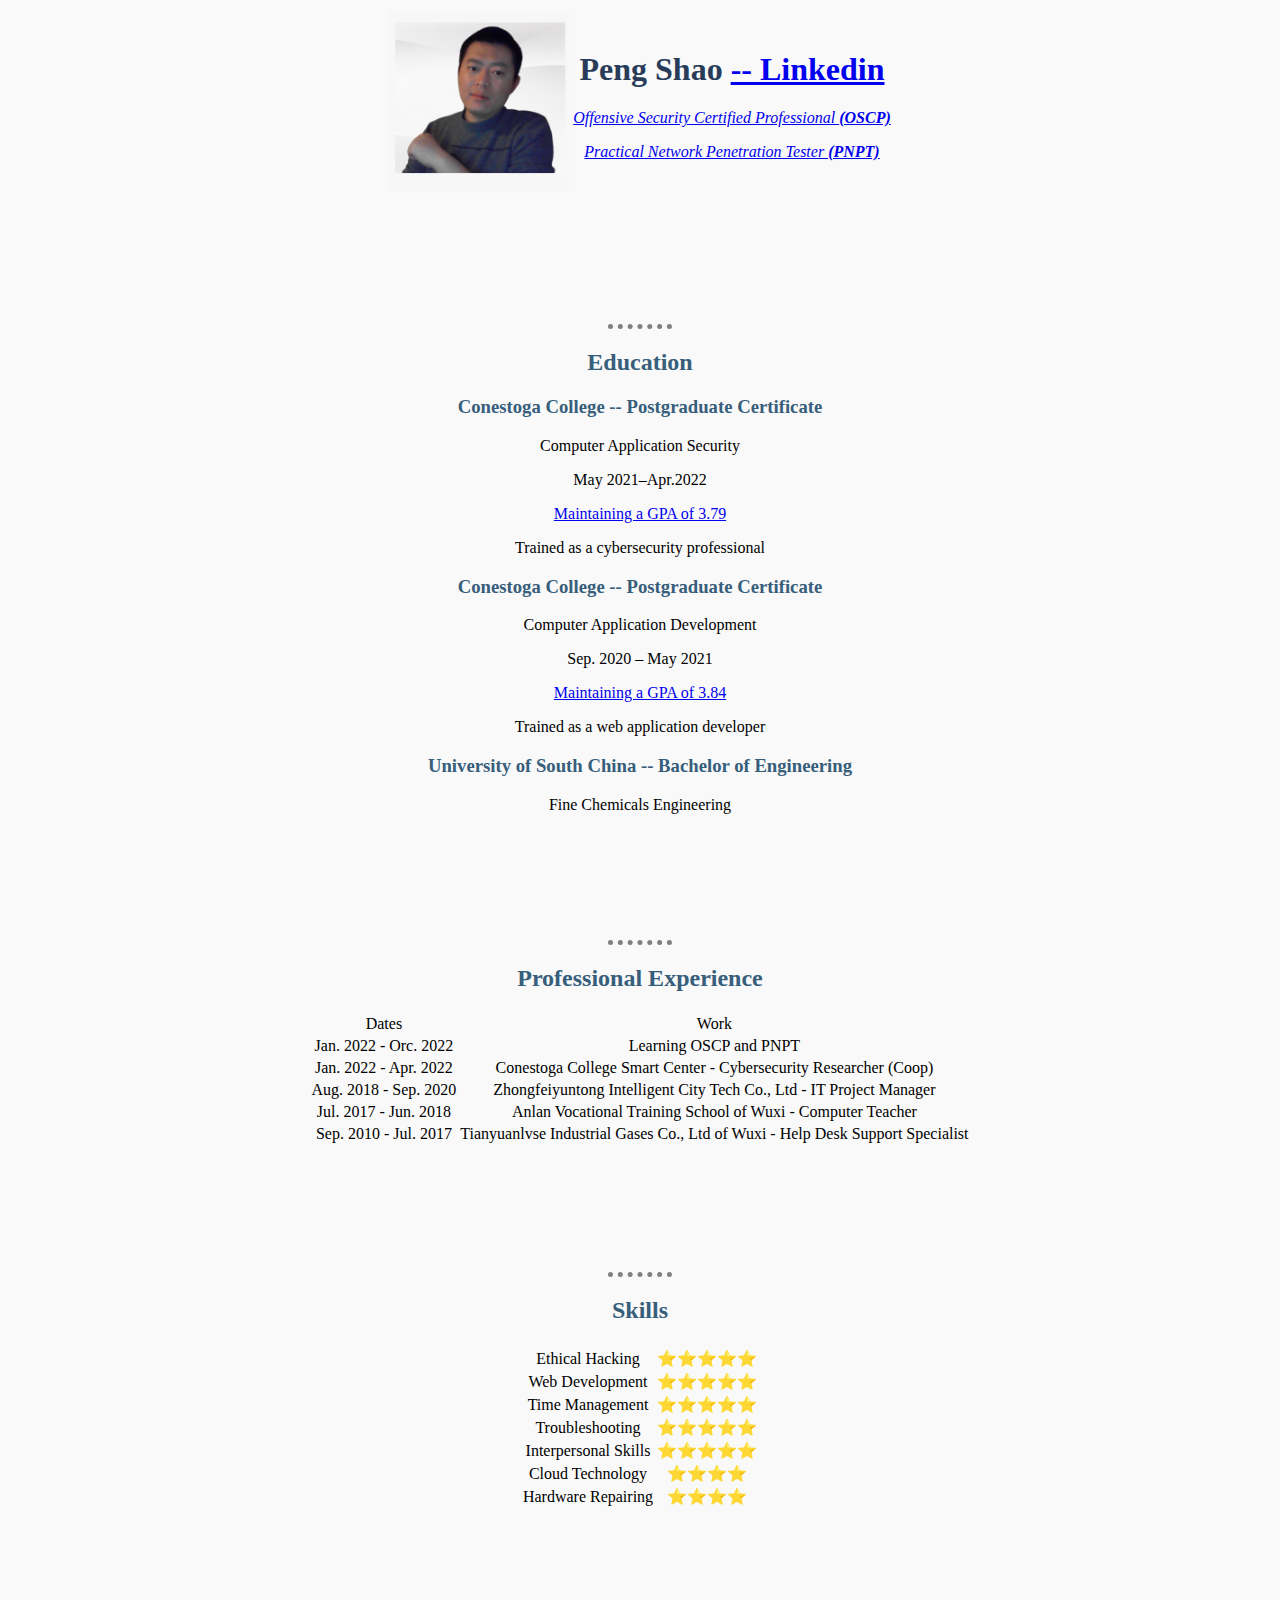
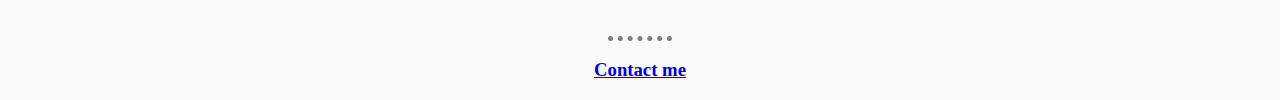
==== index.html @ 9095ded0 "Add files via upload" ====
<!DOCTYPE html>
<html lang="en" dir="ltr">

<head>
  <meta charset="utf-8">
  <title>Peng's Personal Site</title>
  <link rel="stylesheet" href="css/styles.css">
</head>

<body>
  <table class="center" cellspeacing="20">
    <tr>
      <td>
        <img src="images/PengShao.jpeg" alt="image of Peng Shao" height="180" />
      </td>
      <td>
        <h1><strong>Peng Shao </strong><a href="https://www.linkedin.com/in/pengshao2021/">-- Linkedin</a></h1>
        <p>
          <em><a href="https://www.credential.net/da555b03-465d-4845-a9d4-93d9bc0ba886#gs.jepegs">Offensive Security Certified Professional <strong>(OSCP)</strong></a></em>
        </p>
        <P>
          <em><a href="https://www.credential.net/356238a7-2fe8-4742-b298-aead39793b3e#gs.jepg2a">Practical Network Penetration Tester <strong>(PNPT)</strong></a></em>
        </P>
      </td>
    </tr>
  </table>
  <hr />
  <h2>Education</h2>

  <h3>Conestoga College -- <strong>Postgraduate Certificate</strong></h3>
  <p>
    Computer Application Security
  </p>
  <p>
    May 2021–Apr.2022
  </p>
  <p>
    <a href="files/StudentAchievement.pdf">Maintaining a GPA of 3.79</a>
  </p>
  <p>
    Trained as a cybersecurity professional
  </p>

  <h3>Conestoga College -- <strong>Postgraduate Certificate</strong></h3>
  <p>
    Computer Application Development
  </p>
  <p>
    Sep. 2020 – May 2021
  </p>
  <p>
    <a href="files/StudentAchievement.pdf">Maintaining a GPA of 3.84</a>
  </p>
  <p>
    Trained as a web application developer
  </p>

  <h3>University of South China -- <strong>Bachelor of Engineering</strong></h3>
  <p>
    Fine Chemicals Engineering
  </p>

  <hr />
  <h2>Professional Experience</h2>
  <table class="center" cellspeacing="10">
    <thead>
      <tr>
        <td>
          Dates
        </td>
        <td>
          Work
        </td>
      </tr>
      </tr>
    </thead>
    <tbody>
      <tr>
        <td>
          Jan. 2022 - Orc. 2022
        </td>
        <td>
          Learning OSCP and PNPT
        </td>
      </tr>
      <tr>
        <td>
          Jan. 2022 - Apr. 2022
        </td>
        <td>
          Conestoga College Smart Center - Cybersecurity Researcher (Coop)
        </td>
      </tr>
      <tr>
        <td>
          Aug. 2018 - Sep. 2020
        </td>
        <td>
          Zhongfeiyuntong Intelligent City Tech Co., Ltd - IT Project Manager
        </td>
      </tr>
      <tr>
        <td>
          Jul. 2017 - Jun. 2018
        </td>
        <td>
          Anlan Vocational Training School of Wuxi - Computer Teacher
        </td>
      </tr>
      <tr>
        <td>
          Sep. 2010 - Jul. 2017
        </td>
        <td>
          Tianyuanlvse Industrial Gases Co., Ltd of Wuxi - Help Desk Support Specialist
        </td>
      </tr>
    </tbody>
  </table>
  <hr />
  <h2>Skills</h2>
  <table class="center" cellspeacing="20">
    <tr>
    <tr>
      <td>
        Ethical Hacking
      </td>
      <td>
        ⭐⭐⭐⭐⭐
      </td>
    </tr>
    <tr>
      <td>
        Web Development
      </td>
      <td>
        ⭐⭐⭐⭐⭐
      </td>
    </tr>
    <td>
      Time Management
    </td>
    <td>
      ⭐⭐⭐⭐⭐
    </td>
    </tr>
    <tr>
      <td>
        Troubleshooting
      </td>
      <td>
        ⭐⭐⭐⭐⭐
      </td>
    </tr>
    <tr>
      <td>
        Interpersonal Skills
      </td>
      <td>
        ⭐⭐⭐⭐⭐
      </td>
    </tr>
    <tr>
      <td>
        Cloud Technology
      </td>
      <td>
        ⭐⭐⭐⭐
      </td>
    </tr>
    <tr>
      <td>
        Hardware Repairing
      </td>
      <td>
        ⭐⭐⭐⭐
      </td>
    </tr>
  </table>
  <hr />
  <h3><a href="ContactMe.html">Contact me</a></h3>
</body>

</html>
---- css/styles.css ----
body {
  background-color: #f9f9f9;
  text-align: center;
}

hr {
  border-style:none;
  border-top-style: dotted;
  border-color: grey;
  border-width: 5px;
  margin-top: 10%;
  width: 5%;
}

.center {
  margin-left: auto;
  margin-right: auto;
}

h1{
  color:#283c59;
}
h2{
  color:#375e7b;
}
h3{
  color:#375e7b;
}
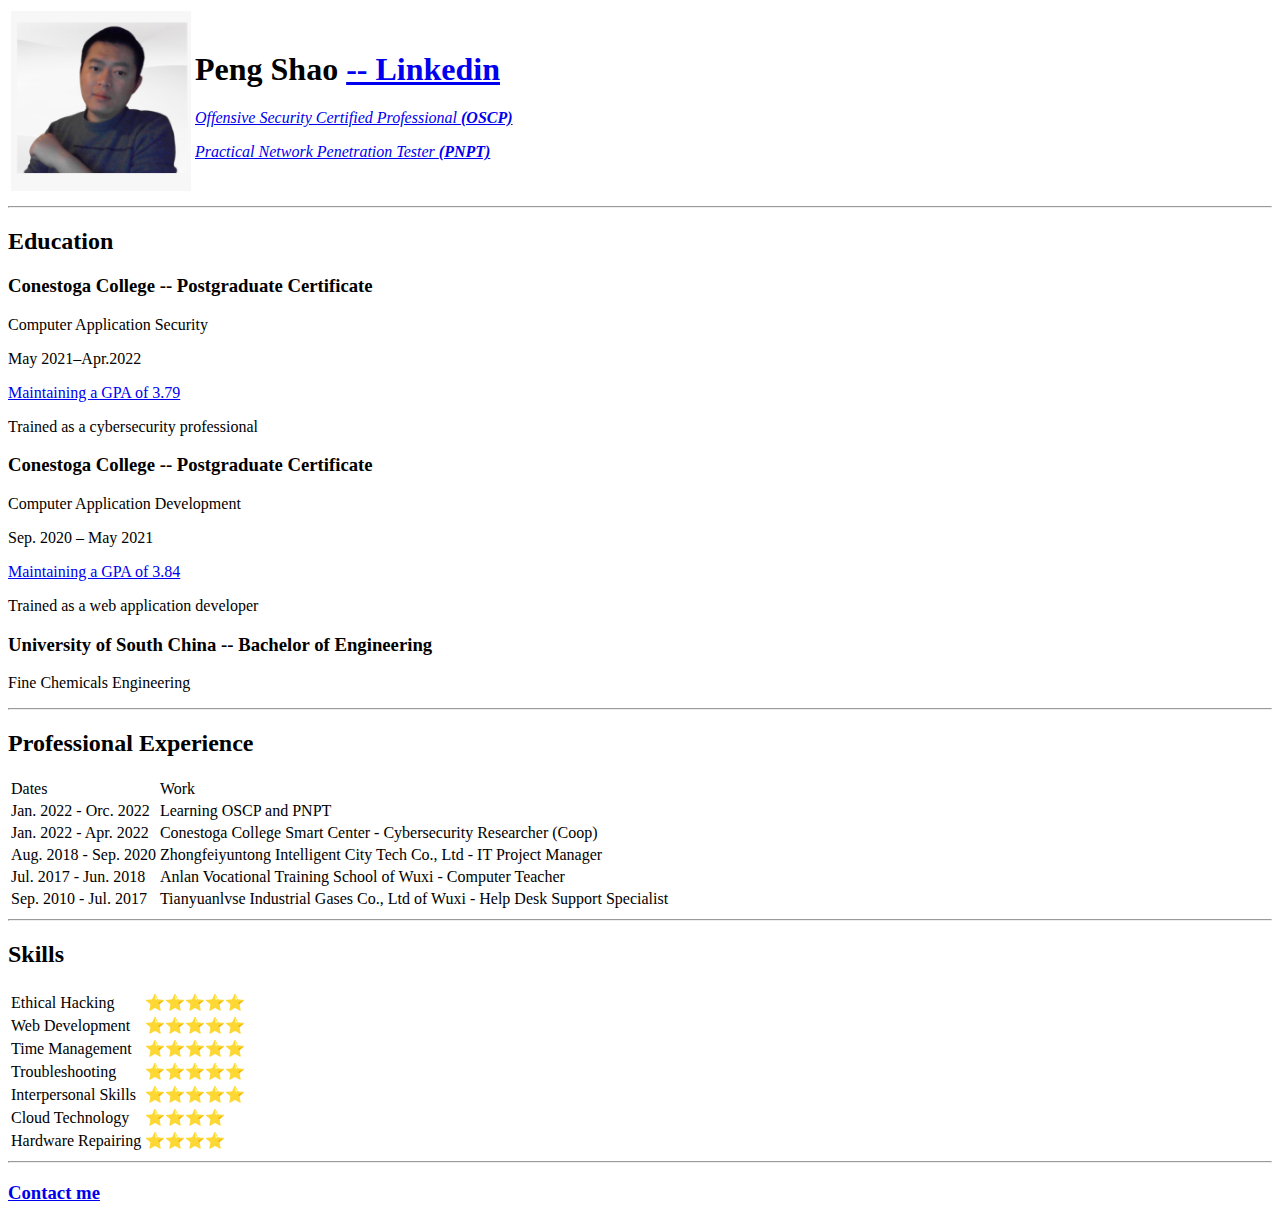
==== commit c667cb9b: "Update index.html" ====
--- a/index.html
+++ b/index.html
@@ -4,7 +4,7 @@
 <head>
   <meta charset="utf-8">
   <title>Peng's Personal Site</title>
-  <link rel="stylesheet" href="css/styles.css">
+  <link rel="stylesheet" href="styles.css">
 </head>
 
 <body>
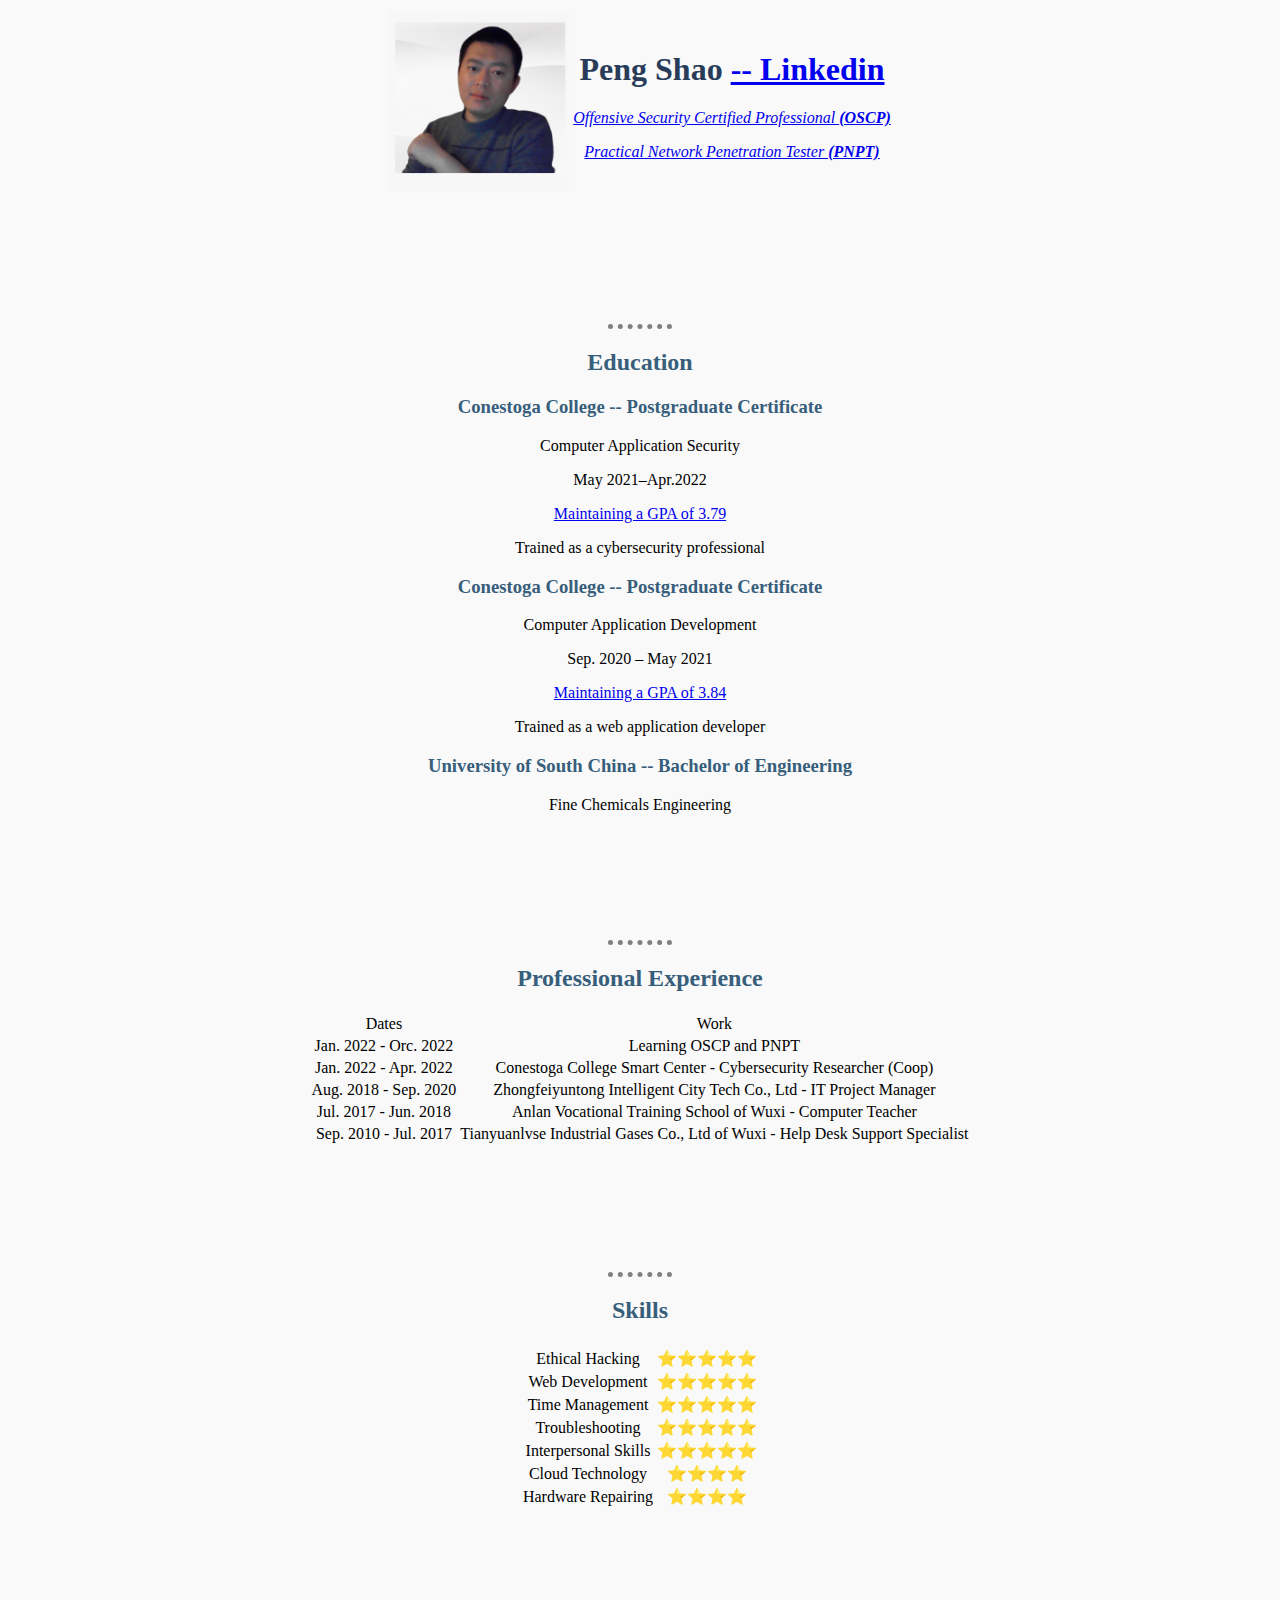
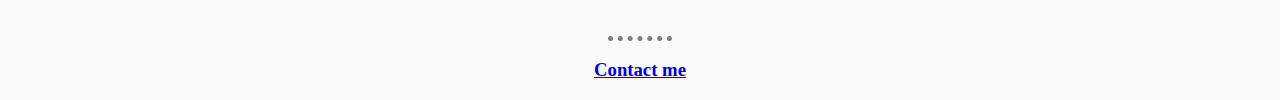
==== commit 24309a85: "Update index.html" ====
--- a/index.html
+++ b/index.html
@@ -5,6 +5,8 @@
   <meta charset="utf-8">
   <title>Peng's Personal Site</title>
   <link rel="stylesheet" href="styles.css">
+  <meta name=“viewport” content=“width=device-width, initial-scale=1.0”>
+  <meta http-equiv=“X-UA-Compatible” content=“ie=edge”>
 </head>
 
 <body>
--- a/styles.css
+++ b/styles.css
@@ -0,0 +1,28 @@
+body {
+  background-color: #f9f9f9;
+  text-align: center;
+}
+
+hr {
+  border-style:none;
+  border-top-style: dotted;
+  border-color: grey;
+  border-width: 5px;
+  margin-top: 10%;
+  width: 5%;
+}
+
+.center {
+  margin-left: auto;
+  margin-right: auto;
+}
+
+h1{
+  color:#283c59;
+}
+h2{
+  color:#375e7b;
+}
+h3{
+  color:#375e7b;
+}
